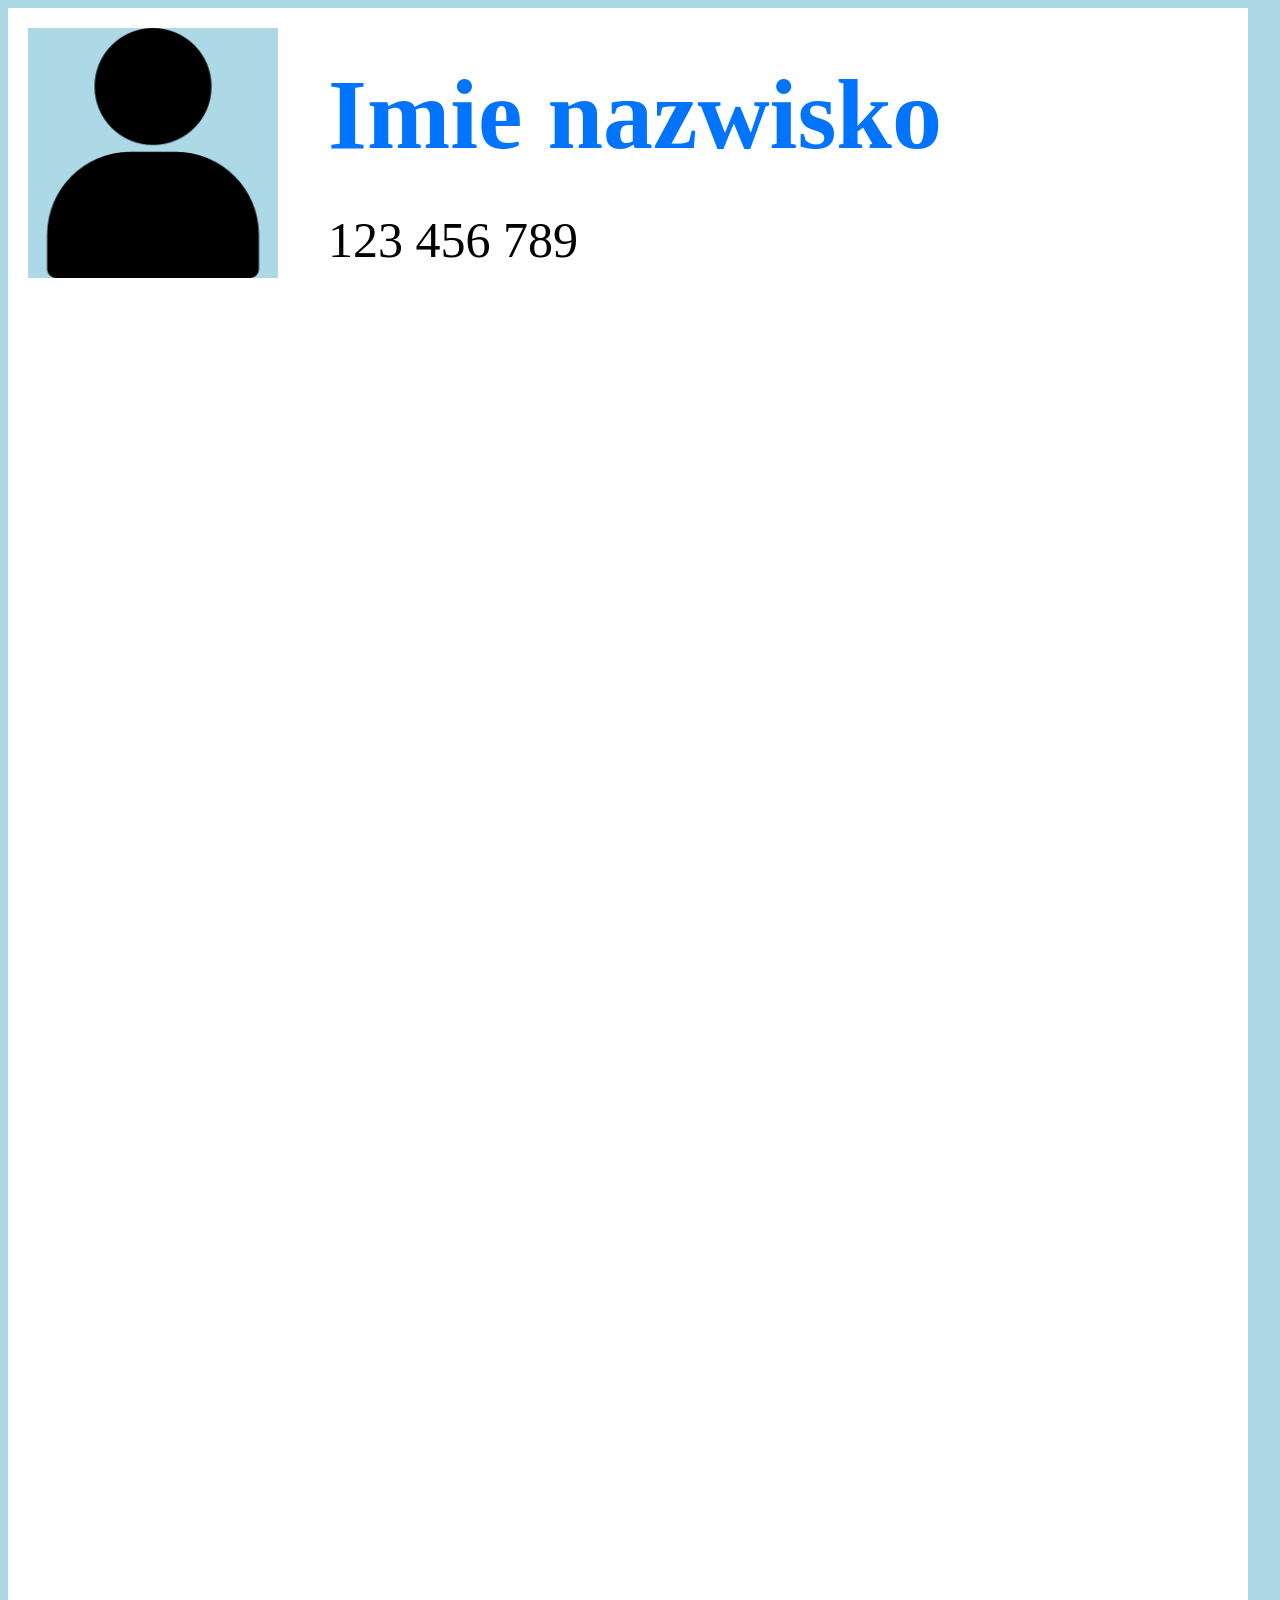
==== static/templates/template1.html @ 7093512b "started creating the first html template, phone num can now be saved to server" ====
<!DOCTYPE html>
    <html lang="en">
    <head>
        <meta charset="UTF-8">
        <meta name="viewport" content="width=device-width, initial-scale=1.0">
        <title>CV</title>

        <style>
            body{
                background-color: lightblue;
                font-family: "Segoe UI";
            }

            #kartka{
                width: 1240px;
                height: 1754px;
                background-color: white;

                display: flex;
                flex-wrap: wrap;
            }

            #picture{
                width: 250px;
                height: 250px;
                margin: 20px;
                background-color: lightblue;
            }

            #header{
                width: 800px;
                margin: 30px;
                height: 250px;
                display: flex;
                flex-wrap: wrap;
                align-items: center;
            }

            #imie{
                font-weight: 800;
                color: rgb(0, 115, 255);
                font-size: 100px;
                width: 800px;
            }

            #tel{
                font-size: 50px;
            }       
            
            
        </style>

    </head>
    <body>
        <div id="kartka">
            <img src="pic_default.png" alt="Zdjecie" id="picture">

            <div id="header">
                <div id="imie">Imie nazwisko</div>
                <div id="tel">123 456 789</div>
            </div>
        </div>

        
    </body>
    </html>
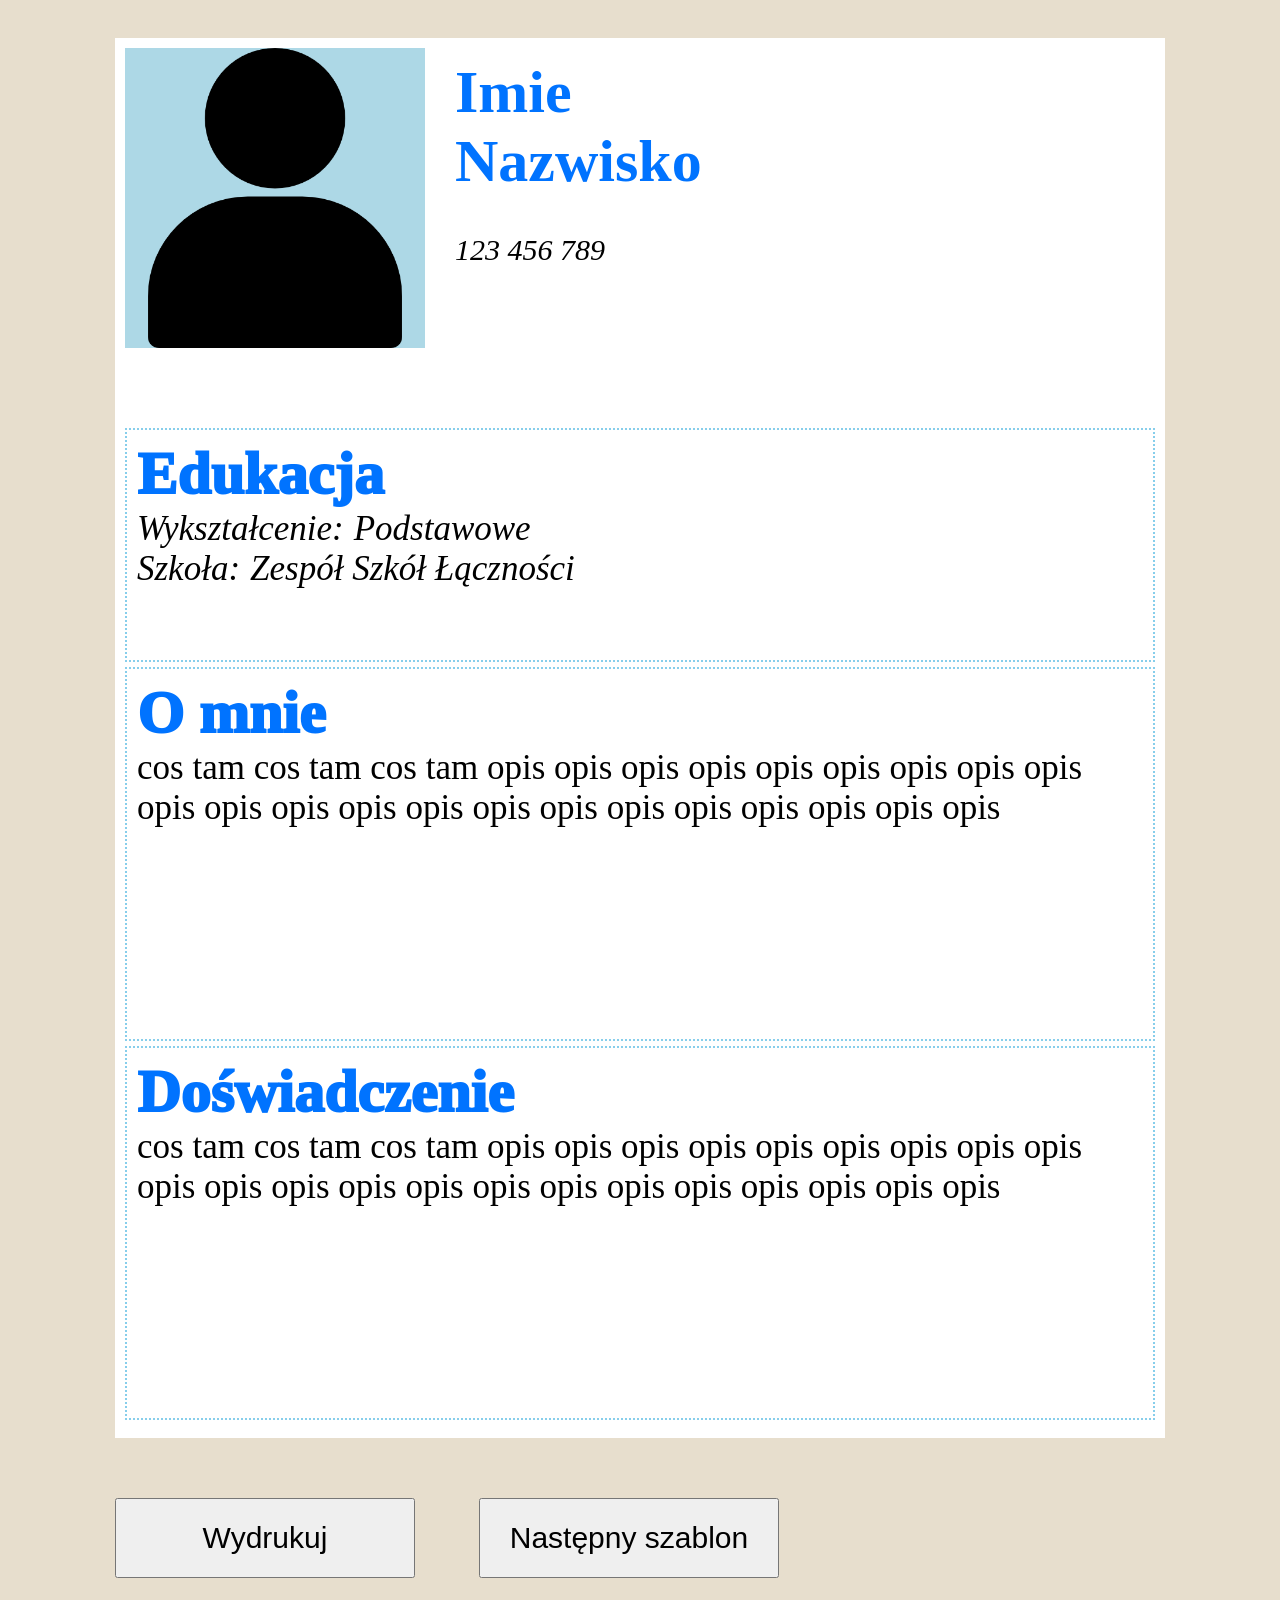
==== commit 8dd761ce: "jest za pozno na wymyslanie nazw commitow po prostu wszystko tu dodalem" ====
--- a/static/templates/template1.html
+++ b/static/templates/template1.html
@@ -6,31 +6,50 @@
         <title>CV</title>
 
         <style>
+            /* to musi zostac zeby sie pozniej dobrze do pdfa robilo */
+            @media print { 
+                body {
+                    visibility: hidden;
+                }
+
+                #kartka {
+                    top: 0;
+                    left: 0;
+                    position: absolute;
+                    visibility: visible;
+                }
+            }
+
+
             body{
+                background-color: #e7decd;
+                display: flex;
+                justify-content: center;
+                font-family: "Segoe UI";
+            }
+
+            #kartka{
+                width: 1050px;
+                height: 1400px;
+                background-color: white;
+
+                margin: 30px;
+
+                display: flex;
+                flex-wrap: wrap;
+            }
+
+            #picture{
+                width: 300px;
+                height: 300px;
+                margin: 10px;
                 background-color: lightblue;
-                font-family: "Segoe UI";
-            }
-
-            #kartka{
-                width: 1240px;
-                height: 1754px;
-                background-color: white;
-
-                display: flex;
-                flex-wrap: wrap;
-            }
-
-            #picture{
-                width: 250px;
-                height: 250px;
+            }
+
+            #header{
+                width: 600px;
                 margin: 20px;
-                background-color: lightblue;
-            }
-
-            #header{
-                width: 800px;
-                margin: 30px;
-                height: 250px;
+                height: 25%;
                 display: flex;
                 flex-wrap: wrap;
                 align-items: center;
@@ -39,28 +58,168 @@
             #imie{
                 font-weight: 800;
                 color: rgb(0, 115, 255);
-                font-size: 100px;
-                width: 800px;
+                font-size: 60px;
+                width: 300px;
+                height: 50%;
             }
 
             #tel{
-                font-size: 50px;
+                width: 400px;
+                font-size: 30px;
+                font-style: italic;
+                height: 50%;
             }       
             
-            
+            .sectionHeader{
+                font-size: 60px;
+                font-weight: 1000;
+                color: rgb(0, 115, 255);
+            }
+
+            .subSectionHeader{
+                font-size: 35px;
+                font-style: italic;
+                display: flex;
+            }
+
+            .infoText{
+                font-weight: 500;
+                margin-left: 10px;
+                font-size: 35px;
+            }
+
+            #edukacja{
+                width: 100%;
+                height: 15%;
+                border: 2px dotted skyblue;
+                padding: 10px;
+                margin-left: 10px;
+                margin-right: 10px;
+            }
+
+            #info{
+                width: 100%;
+                height: 25%;
+                margin-left: 20px;
+                border: 2px dotted skyblue;
+                padding: 10px;
+                margin-left: 10px;
+                margin-right: 10px;
+                margin-top: 5px;
+            }
+
+            #exp{
+                border: 2px dotted skyblue;
+                width: 100%;
+                height: 25%;
+                padding: 10px;
+                margin-left: 10px;
+                margin-right: 10px;
+                margin-top: 5px;
+            }
+
+            #opis, #doswiadczenie{
+                font-weight: 400;
+                margin-left: 0px;
+            }
+
+            #footer{
+                height: 10%;
+                width: 100%;
+            }
+
+            button{
+                width: 300px;
+                height: 80px;
+                font-size: 30px;
+                margin: 30px;
+            }            
         </style>
 
     </head>
     <body>
-        <div id="kartka">
-            <img src="pic_default.png" alt="Zdjecie" id="picture">
-
-            <div id="header">
-                <div id="imie">Imie nazwisko</div>
-                <div id="tel">123 456 789</div>
+        <div class="all">
+            <div id="kartka">
+                <img src="pic_default.png" alt="Zdjecie" id="picture">
+
+                <div id="header">
+                    <div id="imie">Imie Nazwisko</div>
+                    <div id="tel">123 456 789</div>
+                </div>
+
+                <div id="edukacja">
+                    <div class="sectionHeader">Edukacja</div>
+                    <div class="subSectionHeader">Wykształcenie: <div class="infoText" id="wyksztalcenie">Podstawowe</div> </div>
+
+                    <div class="subSectionHeader">Szkoła: <div class="infoText" id="szkola">Zespół Szkół Łączności</div> </div>
+                </div>
+
+                <div id="info">
+                    <div class="sectionHeader">O mnie</div>
+                    <div class="infoText" id="opis">cos tam cos tam cos tam opis opis opis opis opis opis opis opis opis opis opis opis opis opis opis opis opis opis opis opis opis opis</div>
+                </div>
+
+                <div id="exp">
+                    <div class="sectionHeader">Doświadczenie</div>
+                    <div class="infoText" id="doswiadczenie">cos tam cos tam cos tam opis opis opis opis opis opis opis opis opis opis opis opis opis opis opis opis opis opis opis opis opis opis</div>
+                </div>
+
+                <div id="footer">
+                    <!-- to jest tutaj TYLKO zeby zapelnic puste miejsce </3 -->
+                </div>
             </div>
-        </div>
-
-        
+            
+            <button onclick="window.print()">Wydrukuj</button>
+            <button onclick="ChangePreset()">Następny szablon</button>
+
+            <script>
+                function ChangePreset(){
+                    window.location.href = "./template2.html?project=" + new URLSearchParams(window.location.search).get("project");
+                }
+
+                function LoadData(){
+                    const projectName = new URLSearchParams(window.location.search).get("project");
+
+                    fetch("/getInfo", {
+                        method: "POST",
+                        headers: {
+                            'Content-Type': 'application/json'
+                        },
+                        body: JSON.stringify({
+                            title : projectName,
+                        })
+                    }).then(response => {
+                        if(!response.ok) {
+                            throw new Error(`Error: ${response.status}`);
+                        }
+                        return response.json();
+                    }).then(data => {
+                        if(!data) {return;}
+                        else {
+                            document.getElementById("imie").textContent = data["name"];
+                            document.getElementById("tel").textContent = data["phone"];
+
+                            if(data["education"] == 'p') { document.getElementById("wyksztalcenie").textContent = "Podstawowe"; } 
+                            else if(data["education"] == 's') { document.getElementById("wyksztalcenie").textContent = "Średnie"; }
+                            else { document.getElementById("wyksztalcenie").textContent = "Wyższe"; }
+
+                            document.getElementById("szkola").textContent = data["school"];
+
+                            document.getElementById("opis").textContent = data["about"];
+                            document.getElementById("doswiadczenie").textContent = data["experience"];
+
+
+                            if(data.picture) {
+                                document.getElementById("picture").src = `/pictures/${encodeURIComponent(data.picture)}`; 
+                                //nie nie wiem co to znaczy jest za pozno zebym nie kopiowal rzeczy z dokumentacji i tak tego teraz nie zrozumiem
+                            }
+                        }
+                    })
+                }
+
+                LoadData();
+            </script>
+
+        </div>       
     </body>
     </html>
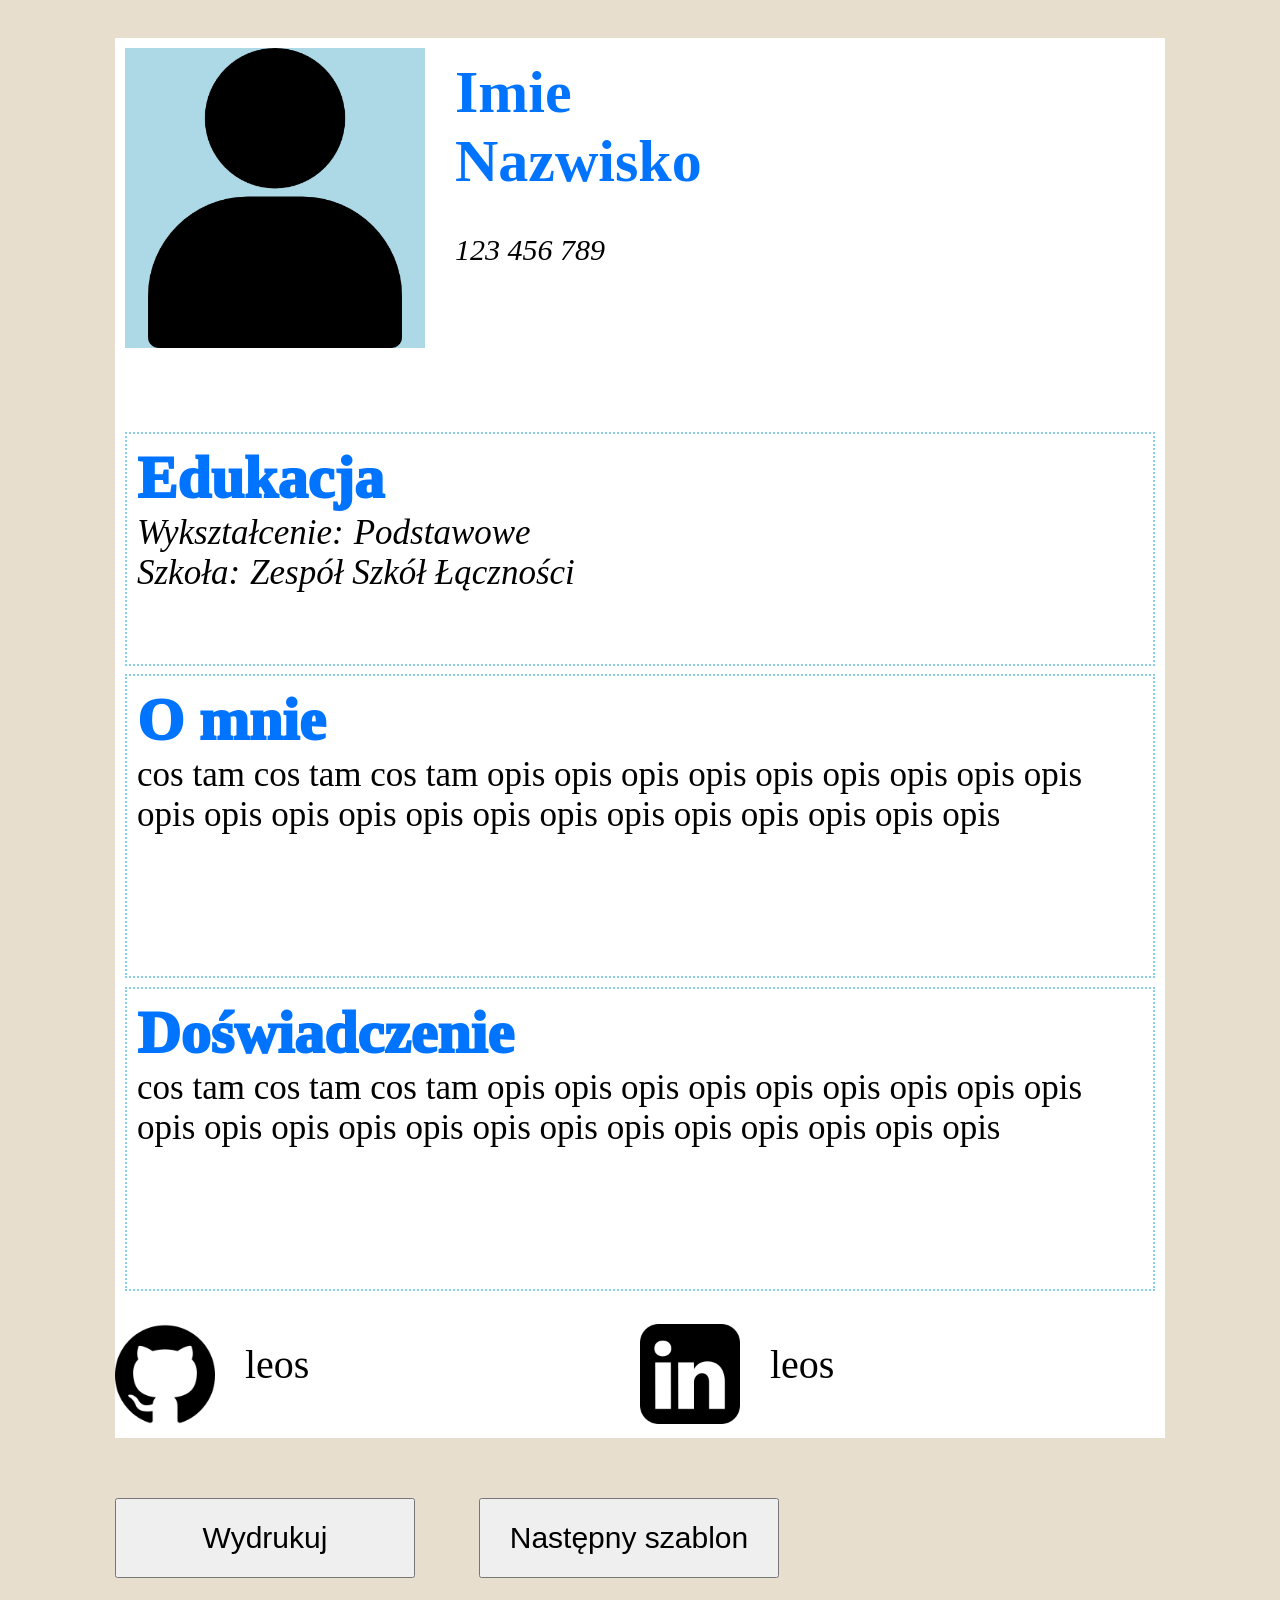
==== commit add8f025: "linkedin i github i kilka poprawek" ====
--- a/static/templates/template1.html
+++ b/static/templates/template1.html
@@ -37,6 +37,12 @@
 
                 display: flex;
                 flex-wrap: wrap;
+            }
+
+            img{
+                width: 100px;
+                height: 100px;
+                margin-top: 20px;
             }
 
             #picture{
@@ -99,7 +105,7 @@
 
             #info{
                 width: 100%;
-                height: 25%;
+                height: 20%;
                 margin-left: 20px;
                 border: 2px dotted skyblue;
                 padding: 10px;
@@ -111,7 +117,7 @@
             #exp{
                 border: 2px dotted skyblue;
                 width: 100%;
-                height: 25%;
+                height: 20%;
                 padding: 10px;
                 margin-left: 10px;
                 margin-right: 10px;
@@ -126,7 +132,20 @@
             #footer{
                 height: 10%;
                 width: 100%;
-            }
+                display: flex;
+            }
+
+            #github, #linkedin{
+                width: 50%;
+                display: flex;
+                align-items: center;
+            }
+            
+            #githubName, #linkedinName{
+                font-size: 40px;
+                margin: 30px;
+            }
+
 
             button{
                 width: 300px;
@@ -165,7 +184,14 @@
                 </div>
 
                 <div id="footer">
-                    <!-- to jest tutaj TYLKO zeby zapelnic puste miejsce </3 -->
+                    <div id="github">
+                        <img src="github.png" alt="github">
+                        <div id="githubName">leos</div>
+                    </div>
+                    <div id="linkedin">
+                        <img src="linkedin.jpg" alt="linkedin">
+                        <div id="linkedinName">leos</div>
+                    </div>
                 </div>
             </div>
             
@@ -208,6 +234,8 @@
                             document.getElementById("opis").textContent = data["about"];
                             document.getElementById("doswiadczenie").textContent = data["experience"];
 
+                            document.getElementById("githubName").textContent = data["github"];
+                            document.getElementById("linkedinName").textContent = data["linkedin"];
 
                             if(data.picture) {
                                 document.getElementById("picture").src = `/pictures/${encodeURIComponent(data.picture)}`; 
